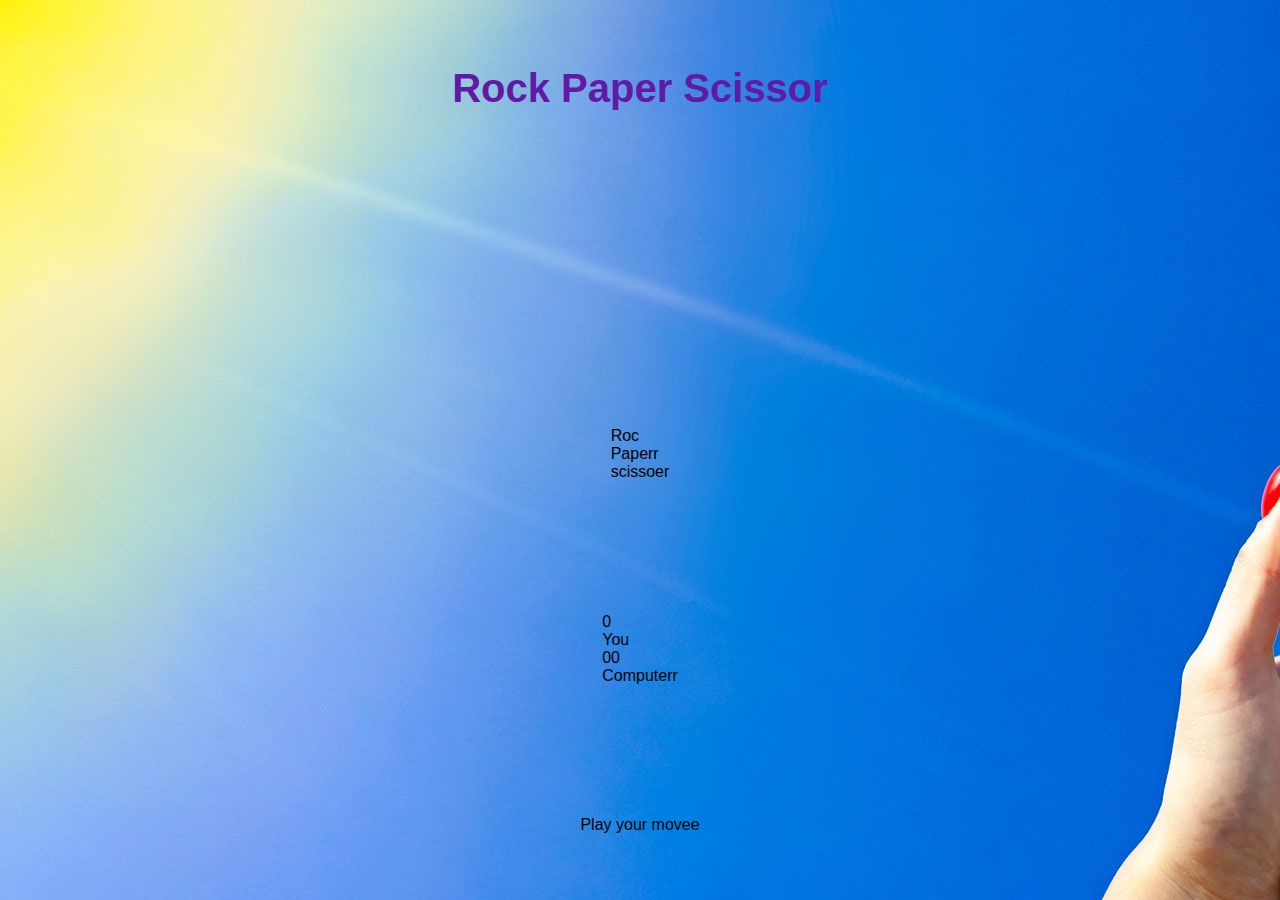
==== indexx.html @ e7fc25cf "add" ====
<!DOCTYPE html>
<html lang="en">
<head>
    <meta charset="UTF-8">
    <meta name="viewport" content="width=device-width, initial-scale=1.0">
    <title>Rock Paper Scissor</title>
    <link rel="stylesheet" href="style.css">
   
    
</head>
<body>
    <h1 id="heading">Rock Paper Scissor</h1>
    <div class="choices" >
        <div class="choice" id="Rock">
            <img src="images/stone.avif" width = "100px" alt="">
        </div>
        
        <div class="choice" id="Paper">
            <img src="images/paper.jpg" width = "100px" alt="">
        </div>
        <div class="choice" id="Scissor">
            <img src="images/scissor.png" width = "100px" alt="">
        </div>
    </div>
    <div class="container">
        <div class="rock">Roc</div>
        <div class="rock">Paperr</div>
        <div class="rock">scissoer</div>
    </div>
        <div class="score_board">
            <div class="score">
            <p id="user_score">0</p>
            <p id="you">You</p>
            </div>
        
        
            <div class="score">
            <p id="comp_score">00</p>
            <p id="comp">Computerr</p>
            </div>
        </div>
        <div class="msg_container">
            <p id="msg"> Play your movee</p>
        </div>
        <script src="script.js">
          
        </script>
</body>
</html>
---- style.css ----
*{
    margin: 0;
    padding: 0;
    box-sizing: border-box;
    font-family: sans-serif;
}
body{
    width: 100vw;
    height: 100vh;
   background-image: url('image.jpg');
    display: grid;
    place-items: center;
}
h1{
    color: rgb(98, 25, 166);
    font-size: 40px;
}
#tempcalc{
    background-color: rgb(170, 107, 228);
    height: 40vh;
    width: 50vw;
    padding: 70px;
    text-align: center;
    font-size: 25px;
    color: white;   
}
#temp{
    border: none;
    padding: 13px;
    
}
#temp_diff{
    height: 41px;
    border: none;
    padding: 10px;
    font-size: 15px;
    
}
select{
    margin-top: 30px;
}
[type="submit"] {
    height: 35px;
    margin: 20px;
    width: 100px;
    font-size: 15px;
    border: none;
    background-color: rgb(83, 35, 128);
    color: white;
    cursor: pointer;
}
#resultcontainer{
    font-size: 35px;
}
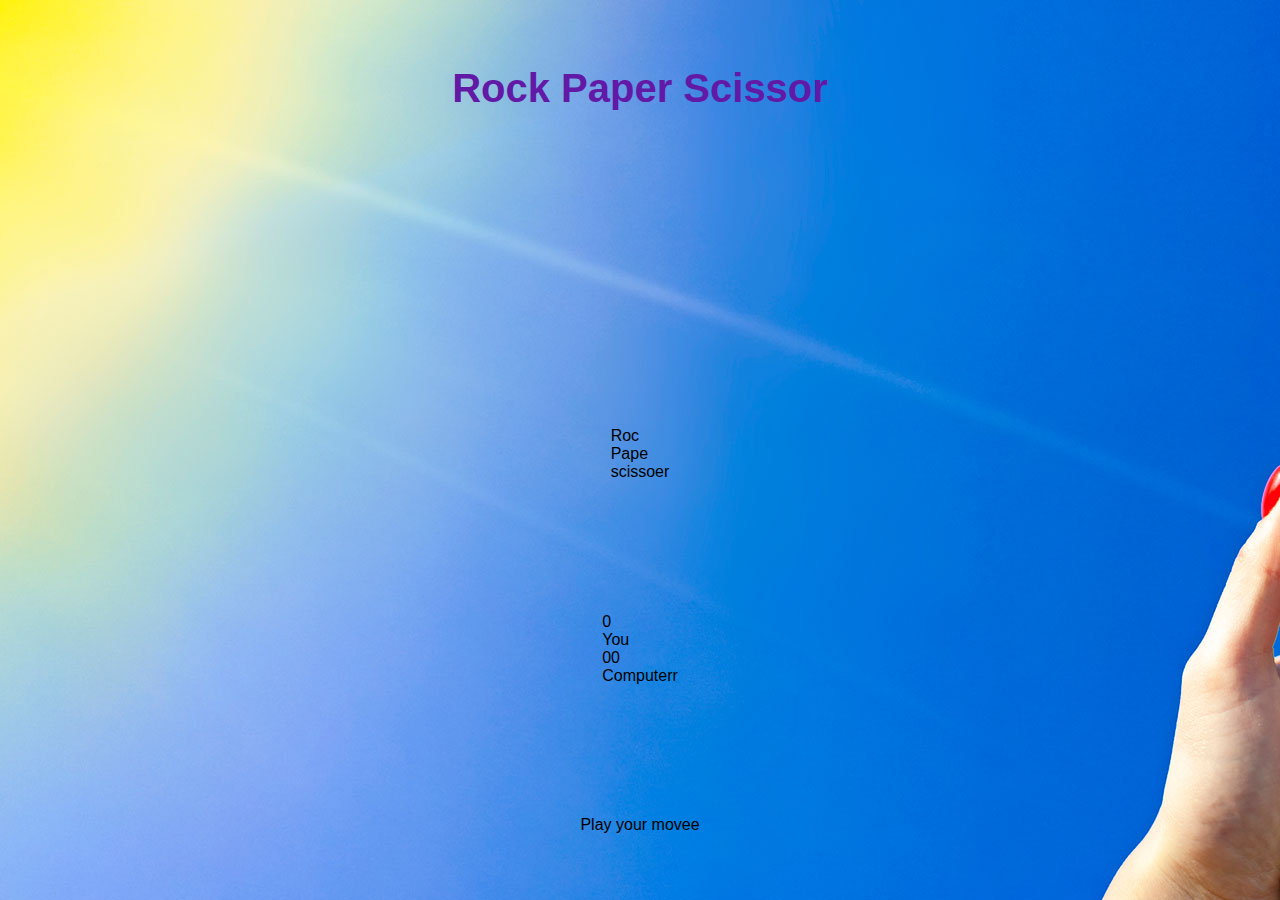
==== commit ac6fbf52: "add" ====
--- a/indexx.html
+++ b/indexx.html
@@ -24,7 +24,7 @@
     </div>
     <div class="container">
         <div class="rock">Roc</div>
-        <div class="rock">Paperr</div>
+        <div class="rock">Pape</div>
         <div class="rock">scissoer</div>
     </div>
         <div class="score_board">
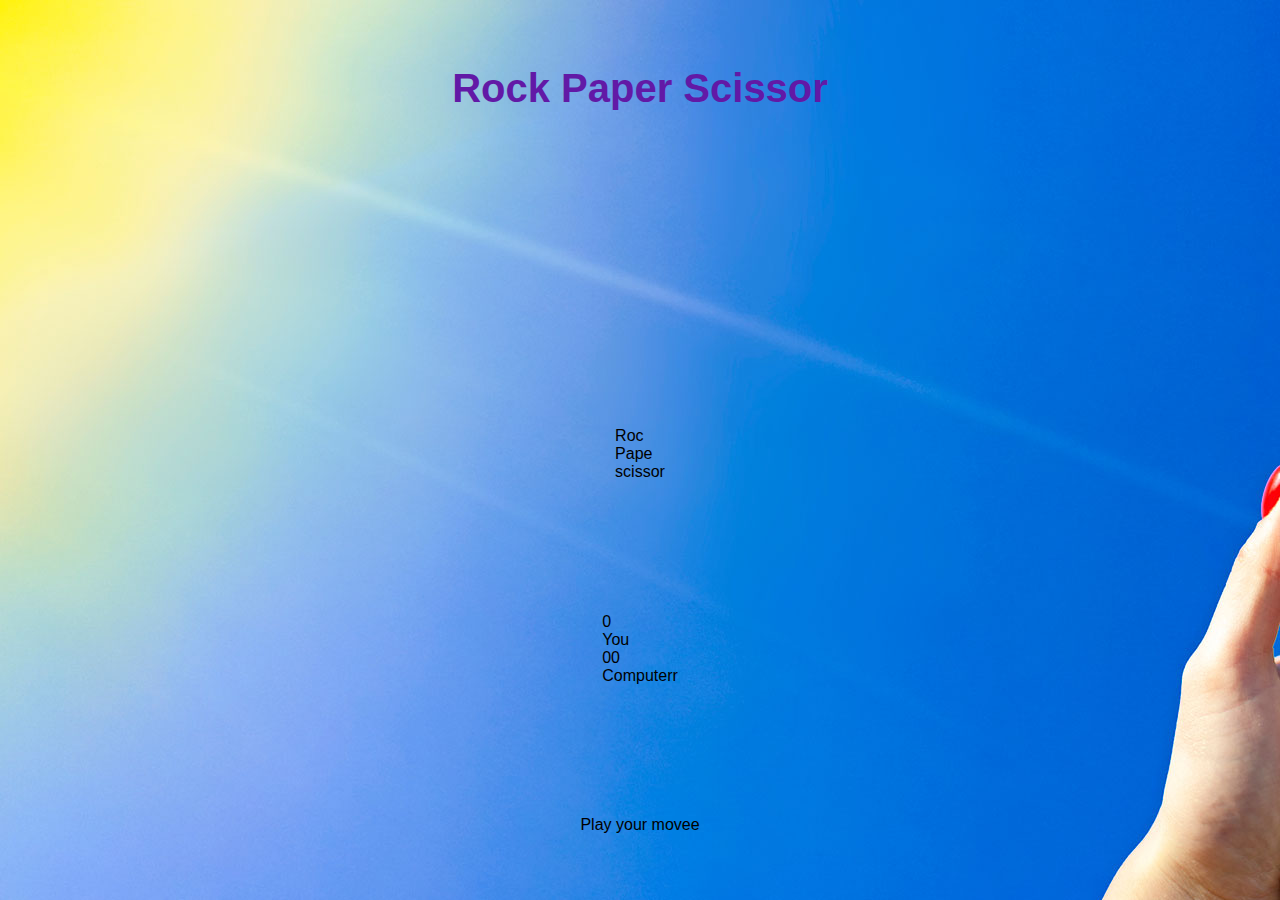
==== commit 5114e2cf: "add" ====
--- a/indexx.html
+++ b/indexx.html
@@ -25,7 +25,7 @@
     <div class="container">
         <div class="rock">Roc</div>
         <div class="rock">Pape</div>
-        <div class="rock">scissoer</div>
+        <div class="rock">scissor</div>
     </div>
         <div class="score_board">
             <div class="score">
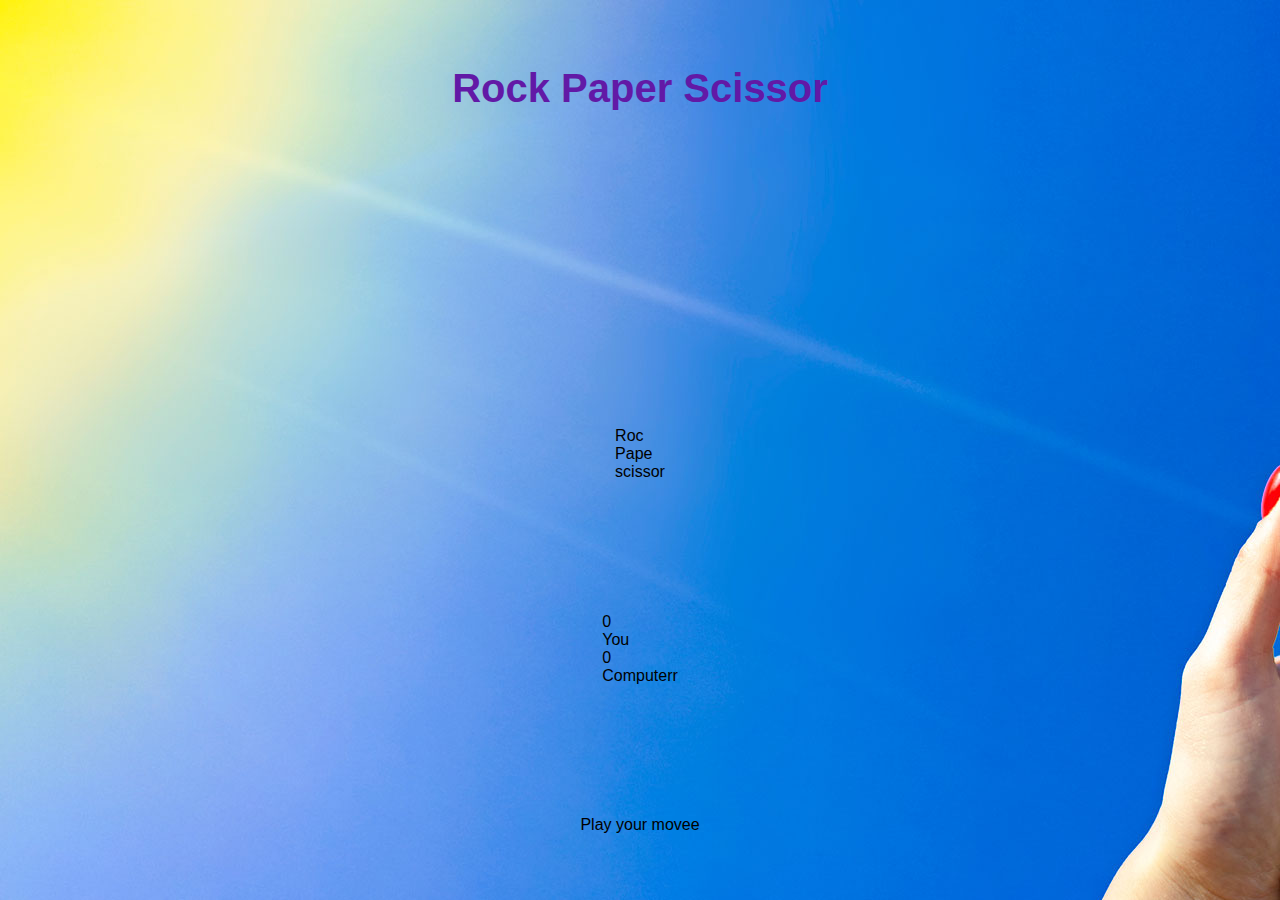
==== commit 39df15c1: "add" ====
--- a/indexx.html
+++ b/indexx.html
@@ -35,7 +35,7 @@
         
         
             <div class="score">
-            <p id="comp_score">00</p>
+            <p id="comp_score">0</p>
             <p id="comp">Computerr</p>
             </div>
         </div>
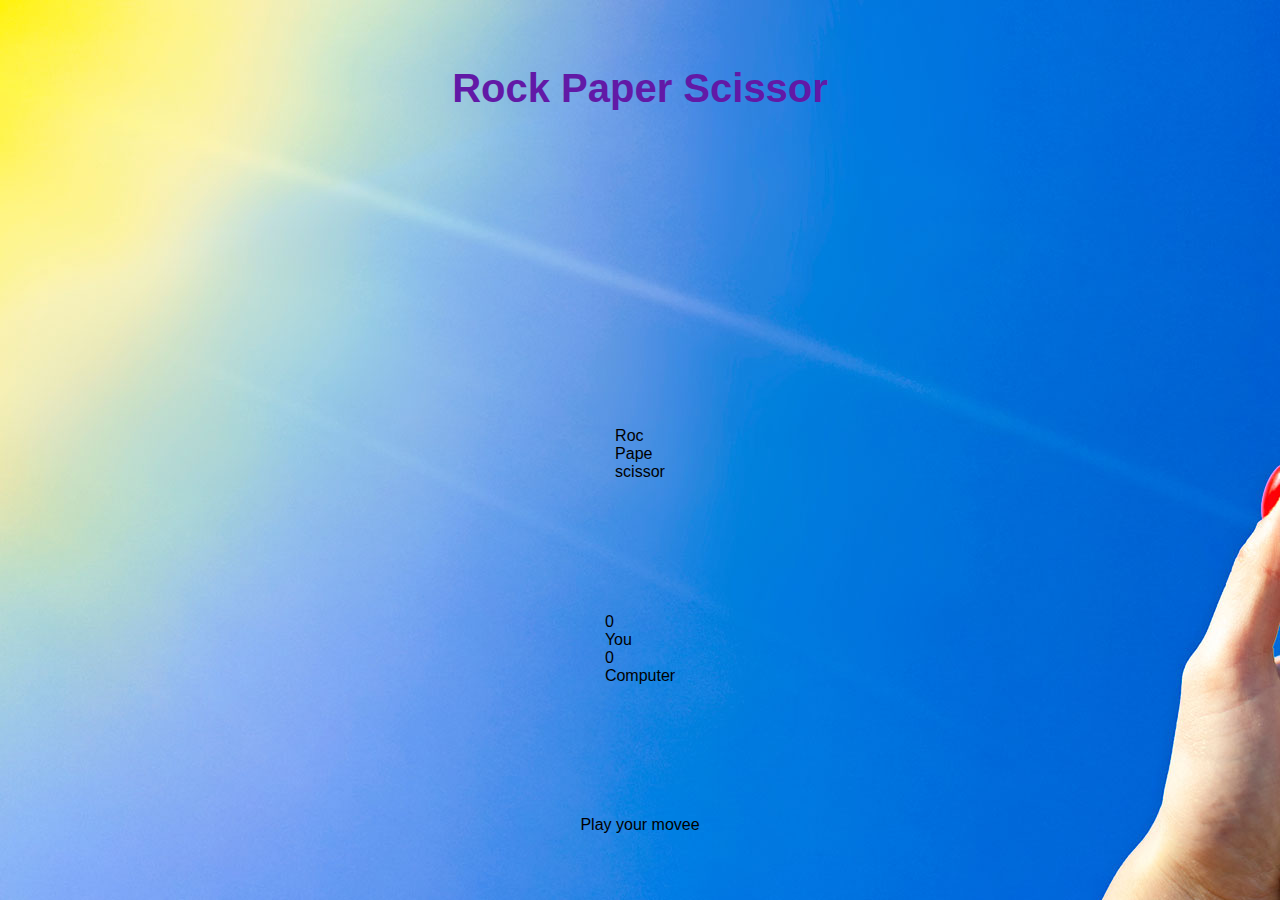
==== commit bed39d0a: "add" ====
--- a/indexx.html
+++ b/indexx.html
@@ -36,7 +36,7 @@
         
             <div class="score">
             <p id="comp_score">0</p>
-            <p id="comp">Computerr</p>
+            <p id="comp">Computer</p>
             </div>
         </div>
         <div class="msg_container">
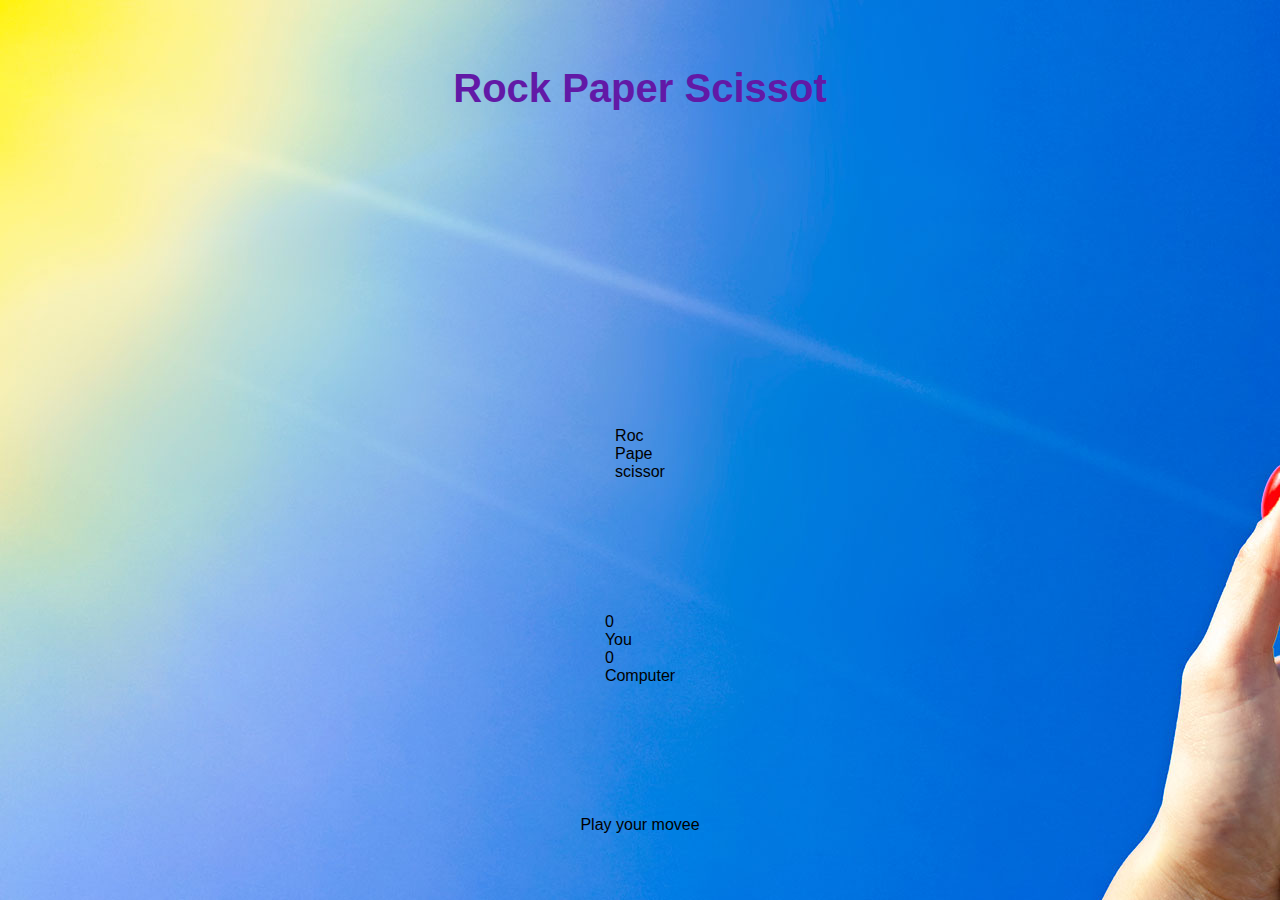
==== commit 26694abd: "add" ====
--- a/indexx.html
+++ b/indexx.html
@@ -9,7 +9,7 @@
     
 </head>
 <body>
-    <h1 id="heading">Rock Paper Scissor</h1>
+    <h1 id="heading">Rock Paper Scissot</h1>
     <div class="choices" >
         <div class="choice" id="Rock">
             <img src="images/stone.avif" width = "100px" alt="">
@@ -46,4 +46,4 @@
           
         </script>
 </body>
-</html>+</html>
